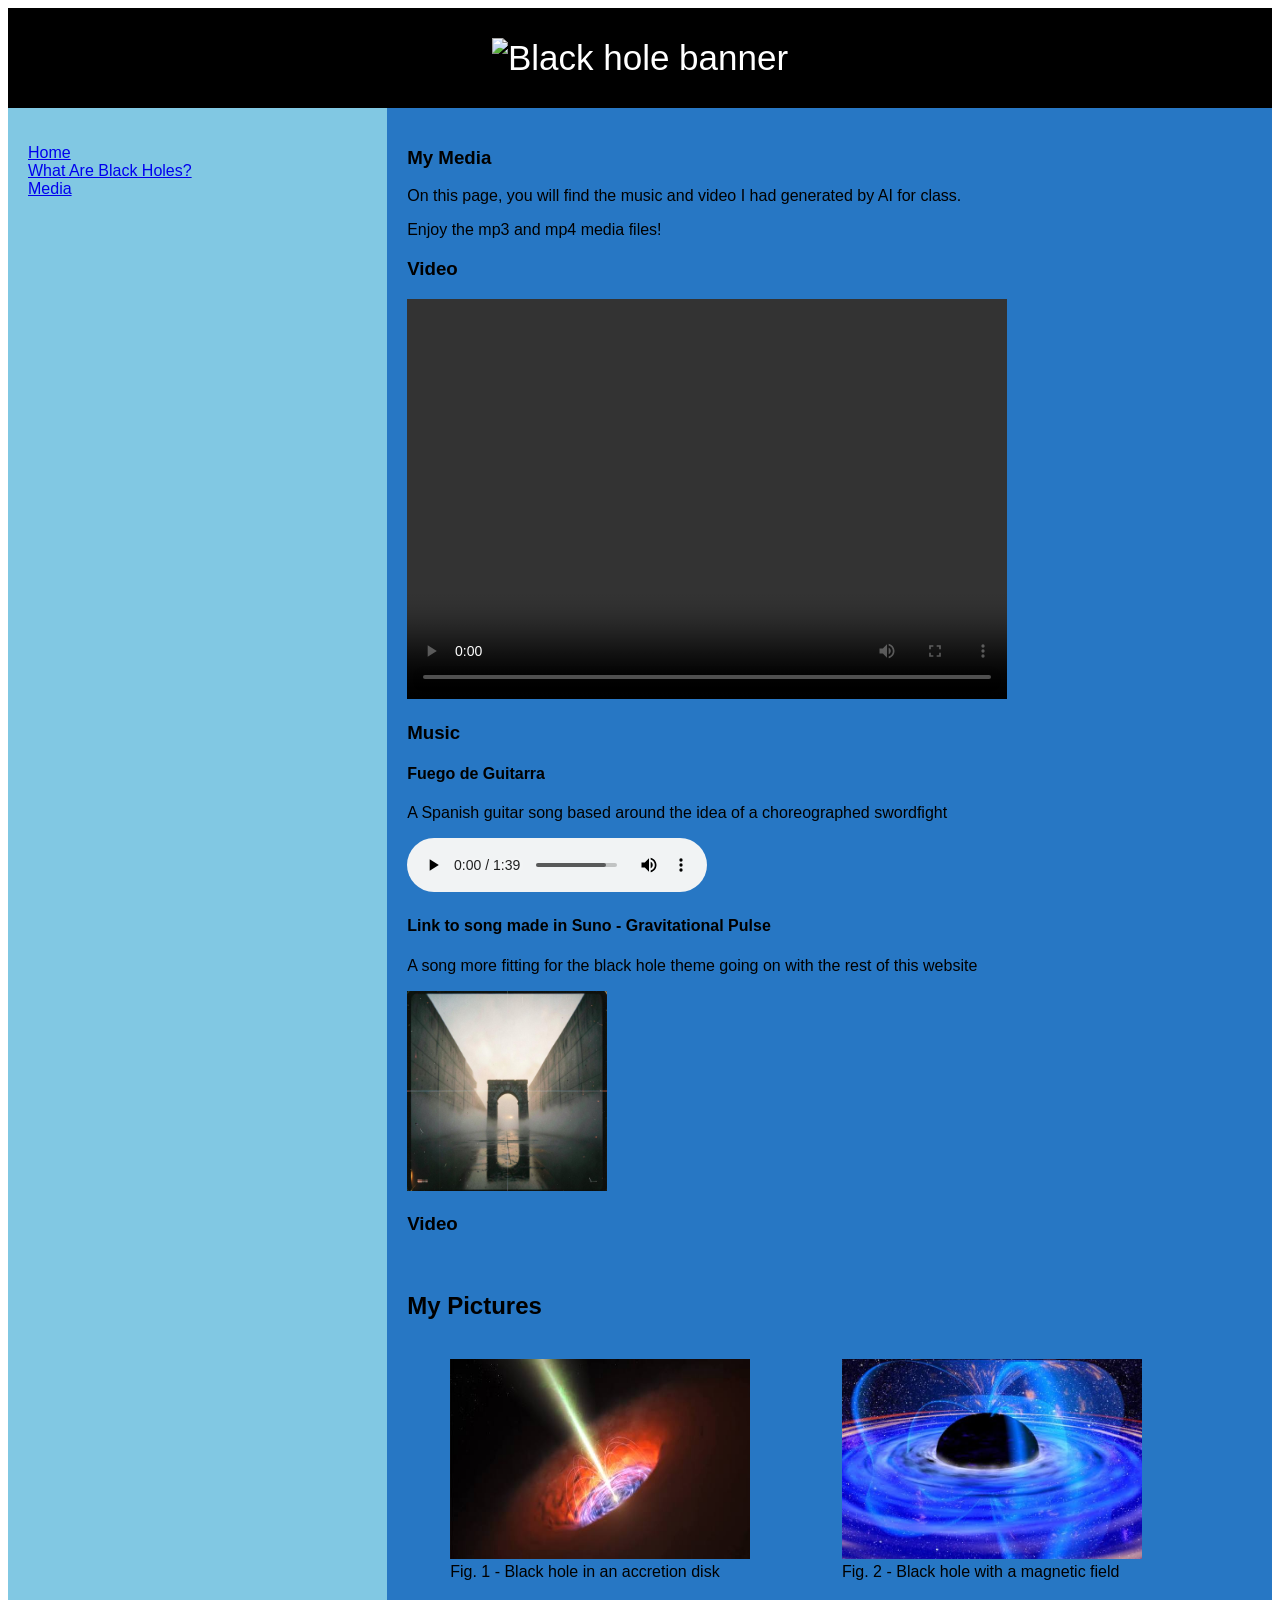
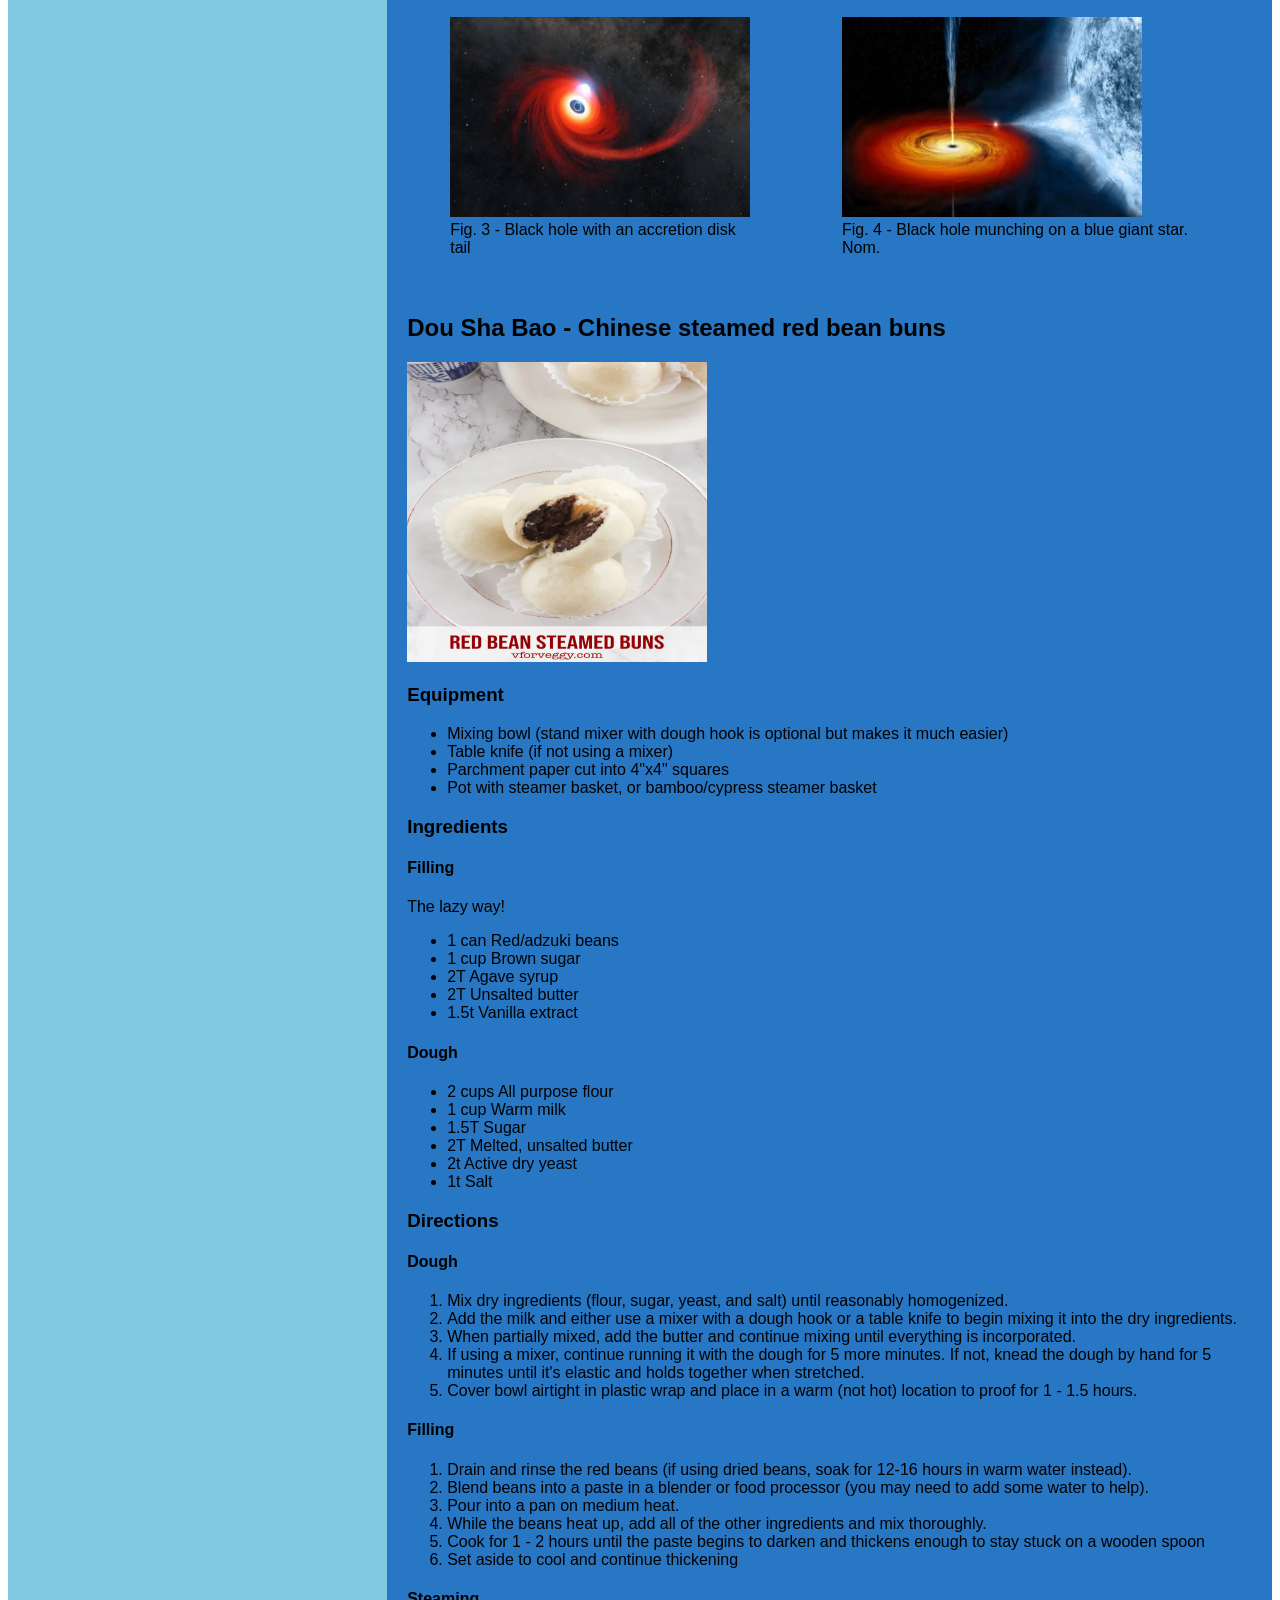
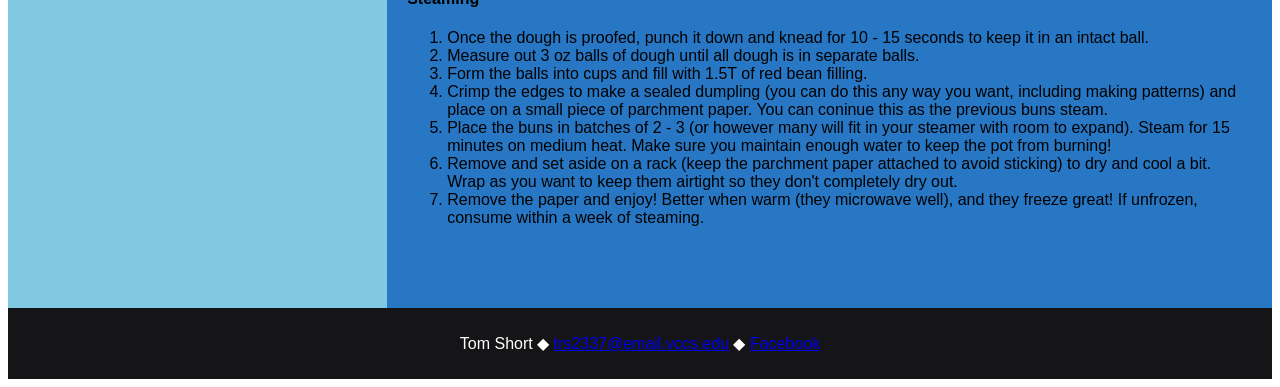
==== media.html @ 42b6eb8f "Add files via upload" ====
<!DOCTYPE html>
<html lang="en">
<head>
	<title>CSS Template</title>
	<meta charset="utf-8">
	<meta name="viewport" content="width=device-width, initial-scale=1">
	<link href="style.css" type="text/css" rel="stylesheet">
	<link href="icon.ico" type="image/x-icon" rel="icon">
</head>
<body>



<header>
  <img src="banner.jpg" alt="Black hole banner">
</header>

<section>
  <nav>
    <ul>
      <li><a href="index.html">Home</a></li>
      <li><a href="https://www.nasa.gov/universe/what-are-black-holes/" target="_blank">What Are Black Holes?</a></li>
      <li><a href="medium.html">Media</a></li>
    </ul>
  </nav>
  
  <article>
    <h1>My Media</h1>
    <p>On this page, you will find the music and video I had generated by AI for class.</p>
    <p>Enjoy the mp3 and mp4 media files!</p>

	<h3> Video</h3>
		<video width="600" height="400" Controls>
		<source src="Pic4_animated.mp4" type="video/mp4">
		</video>

	<h3>Music</h3>
	<h4>Fuego de Guitarra</h4>
		<p>A Spanish guitar song based around the idea of a choreographed swordfight</p>
	<audio controls>
		<source src="FuegoDeGuitarra.mp3" type="audio/mp3">
	</audio>
<h4>Link to song made in Suno - Gravitational Pulse</h4>
		<p>A song more fitting for the black hole theme going on with the rest of this website</p>
	<a href="https://suno.com/s/GW3D8KXuubpJOZei" target="-blank">
	<img src="Gravitationalpulse.jpeg" width="200" height="200" alt="A stone archway in the mist"></a>

	<h3>Video</h3>

<br>
	<h2>My Pictures</h2>

<table>
		<tr>
			<td><figure>
				<img src="Pic1.jpg" alt="Black hole in a dust cloud" width="300" height="200">
				<figcaption>Fig. 1 - Black hole in an accretion disk</figcaption>
			</figure></td>
			<td><figure>
				<img src="Pic2.jpg" alt="Black hole fountain" width="300" height="200">
				<figcaption>Fig. 2 - Black hole with a magnetic field</figcaption>
			</figure></td>
		</tr>
		<tr>
			<td><figure>
				<img src="Pic3.jpg" alt="Black hole wth a tail" width="300" height="200">
				<figcaption>Fig. 3 - Black hole with an accretion disk tail</figcaption>
			</figure></td>
			<td><figure>
				<img src="Pic4.jpg" alt="Black hole eating a blue giant" width="300" height="200">
				<figcaption>Fig. 4 - Black hole munching on a blue giant star. Nom.</figcaption>
			</figure></td>
		</tr>
	</table>
<br>

	<h2>Dou Sha Bao - Chinese steamed red bean buns</h2>
	<img src="DouShaBao.jpeg" alt="picture of a Chinese steamed red bean bun"
width="300" height="300">

	<h3>Equipment</h3>
	<ul>
		<li>Mixing bowl (stand mixer with dough hook is optional but makes it much easier)</li>
		<li>Table knife (if not using a mixer)</li>
		<li>Parchment paper cut into 4"x4" squares</li>
		<li>Pot with steamer basket, or bamboo/cypress steamer basket</li>
	</ul>

	<h3>Ingredients</h3>
	<h4>Filling</h4>
		<p>The lazy way!</p>
	<ul>
		<li>1 can Red/adzuki beans</li>
		<li>1 cup Brown sugar</li>
		<li>2T Agave syrup</li>
		<li>2T Unsalted butter</li>
		<li>1.5t Vanilla extract</li>
	</ul>

	<h4>Dough</h4>
	<ul>
		<li>2 cups All purpose flour</li>
		<li>1 cup Warm milk</li>
		<li>1.5T Sugar</li>
		<li>2T Melted, unsalted butter</li>
		<li>2t Active dry yeast</li>
		<li>1t Salt</li>
	</ul>

	<h3>Directions</h3>
		<h4>Dough</h4>
	<ol>
		<li>Mix dry ingredients (flour, sugar, yeast, and salt) until reasonably homogenized.</li>
		<li>Add the milk and either use a mixer with a dough hook or a table knife to begin mixing it into the dry ingredients.</li>
		<li>When partially mixed, add the butter and continue mixing until everything is incorporated.</li>
		<li>If using a mixer, continue running it with the dough for 5 more minutes. If not, knead the dough by hand for 5 minutes
			until it's elastic and holds together when stretched.</li>
		<li>Cover bowl airtight in plastic wrap and place in a warm (not hot) location to proof for 1 - 1.5 hours.</li>
	</ol>
		<h4>Filling</h4>
	<ol>
		<li>Drain and rinse the red beans (if using dried beans, soak for 12-16 hours in warm water instead).</li>
		<li>Blend beans into a paste in a blender or food processor (you may need to add some water to help).</li>
		<li>Pour into a pan on medium heat.</li>
		<li>While the beans heat up, add all of the other ingredients and mix thoroughly.</li>
		<li>Cook for 1 - 2 hours until the paste begins to darken and thickens enough to stay stuck on a wooden spoon</li>
		<li>Set aside to cool and continue thickening</li>
	</ol>
		<h4>Steaming</h4>
	<ol>
		<li>Once the dough is proofed, punch it down and knead for 10 - 15 seconds to keep it in an intact ball.</li>
		<li>Measure out 3 oz balls of dough until all dough is in separate balls.</li>
		<li>Form the balls into cups and fill with 1.5T of red bean filling.</li>
		<li>Crimp the edges to make a sealed dumpling (you can do this any way you want, including making patterns) and place on a small piece of parchment paper.
			You can coninue this as the previous buns steam.</li>
		<li>Place the buns in batches of 2 - 3 (or however many will fit in your steamer with room to expand).
			Steam for 15 minutes on medium heat. Make sure you maintain enough water to keep the pot from burning!</li>
		<li>Remove and set aside on a rack (keep the parchment paper attached to avoid sticking) to dry and cool a bit.
			Wrap as you want to keep them airtight so they don't completely dry out.</li>
		<li>Remove the paper and enjoy! Better when warm (they microwave well), and they freeze great! If unfrozen, consume within a week of steaming.</li>
	</ol>

  </article>
</section>

<footer>
  <p>Tom Short &#9670; <a href="mailto:trs2337@email.vccs.edu">trs2337@email.vccs.edu</a>
&#9670 <a href="https://www.facebook.com/tom.short.109494" target="_blank">Facebook</a></p>
</footer>

</body>
</html>
---- style.css ----
* {
  box-sizing: border-box;
}

body {
  font-family: Arial, Helvetica, sans-serif;
}

/* Style the header */
header {
  background-color: #000000;
  padding: 30px;
  text-align: center;
  font-size: 35px;
  color: white;
}

/* Create two columns/boxes that floats next to each other */
nav {
  float: left;
  width: 30%;
  height: 3400px; /* only for demonstration, should be removed */
  background: #81C8E3;
  padding: 20px;
}

/* Style the list inside the menu */
nav ul {
  list-style-type: none;
  padding: 0;
}

article {
  float: left;
  padding: 20px;
  width: 70%;
  background-color: #2777C4;
  height: 3400px; /* only for demonstration, should be removed */
}

/* Clear floats after the columns */
section:after {
  content: "";
  display: table;
  clear: both;
}

/* Style the footer */
footer {
  background-color: #151517;
  padding: 10px;
  text-align: center;
  color: white;
}

/* Responsive layout - makes the two columns/boxes stack on top of each other instead of next to each other, on small screens */
@media (max-width: 600px) {
  nav, article {
    width: 100%;
    height: auto;
  }
}
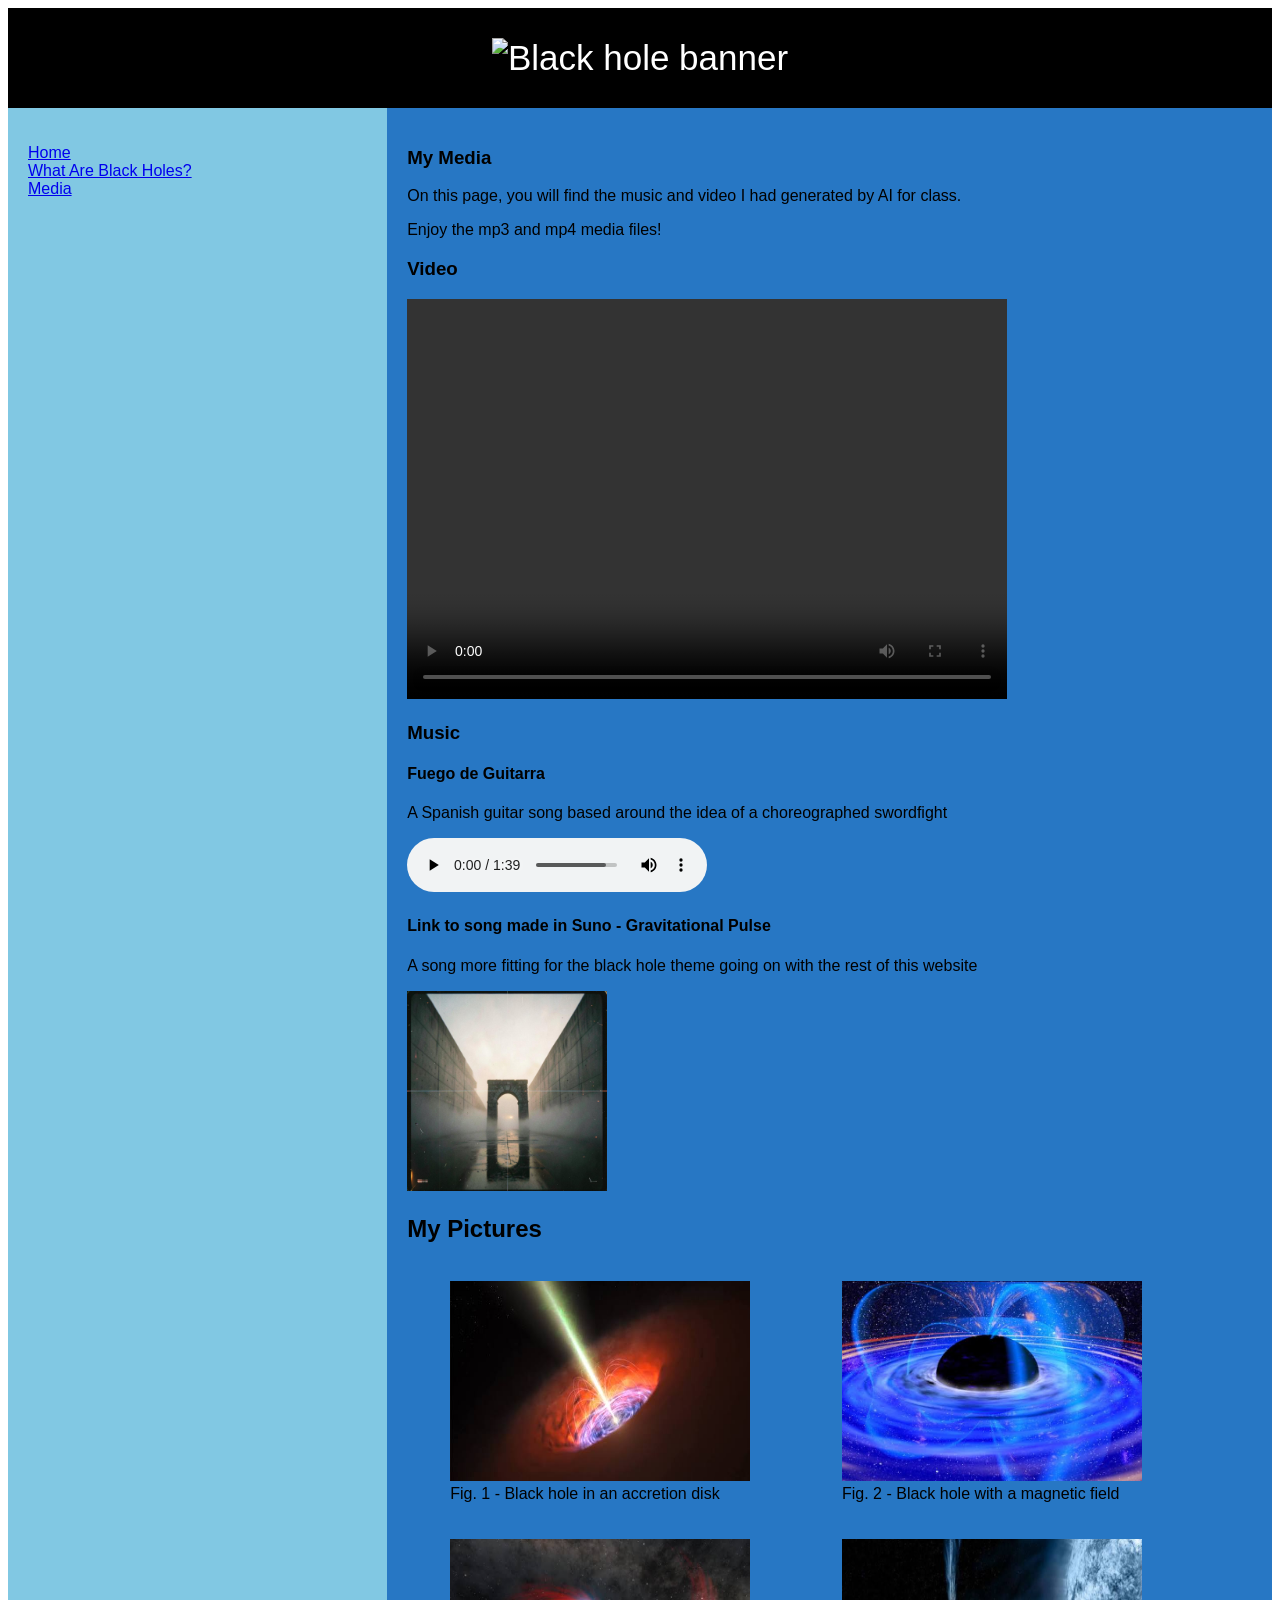
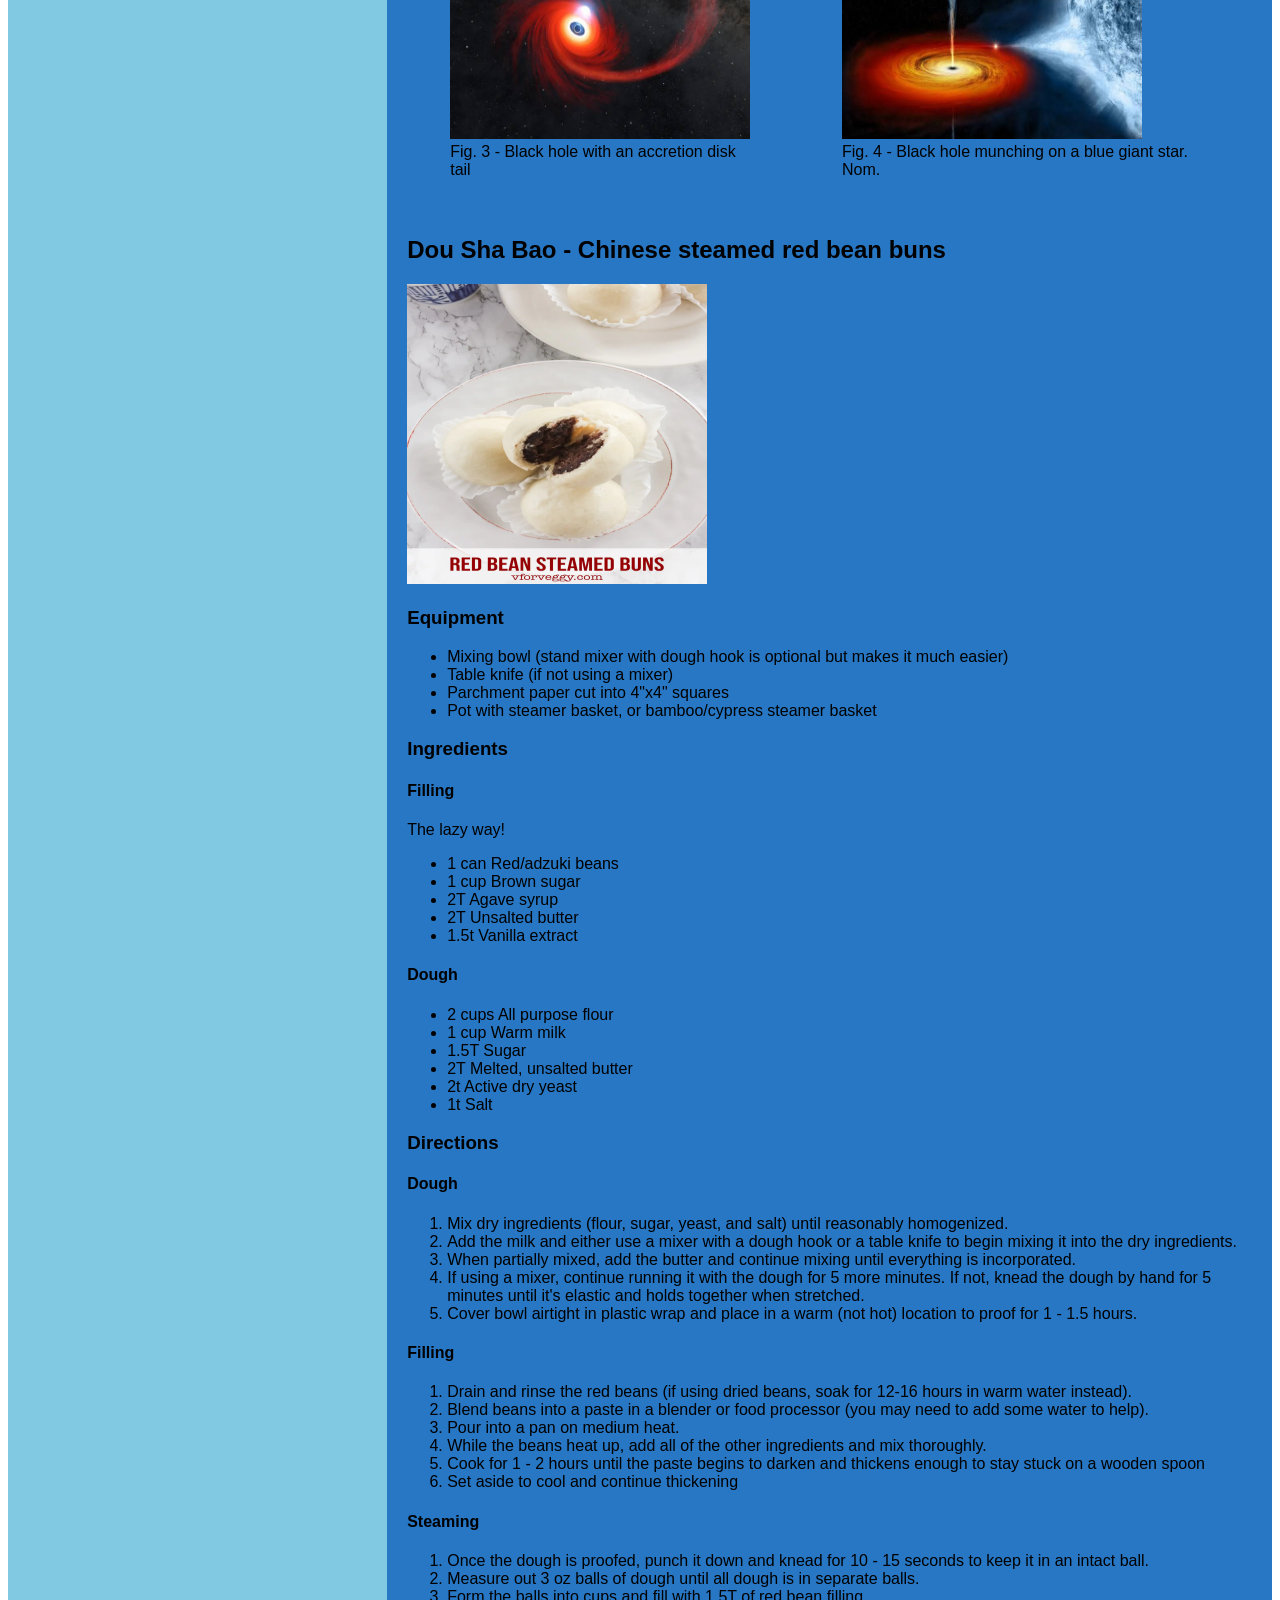
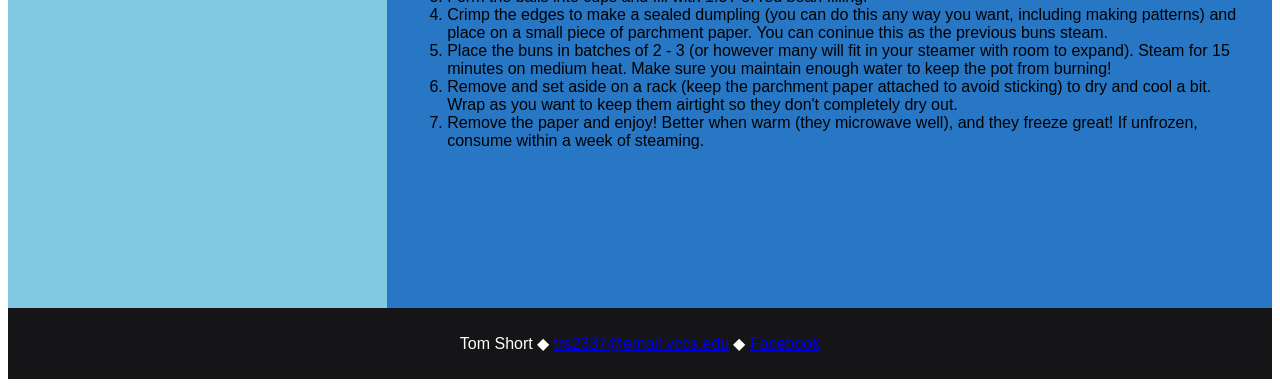
==== commit d90f7ac4: "Remove 'Video' heading from media.html Removed the 'Video' heading from the media section." ====
--- a/media.html
+++ b/media.html
@@ -44,8 +44,6 @@
 		<p>A song more fitting for the black hole theme going on with the rest of this website</p>
 	<a href="https://suno.com/s/GW3D8KXuubpJOZei" target="-blank">
 	<img src="Gravitationalpulse.jpeg" width="200" height="200" alt="A stone archway in the mist"></a>
-
-	<h3>Video</h3>
 
 <br>
 	<h2>My Pictures</h2>
@@ -149,4 +147,4 @@
 </footer>
 
 </body>
-</html>+</html>
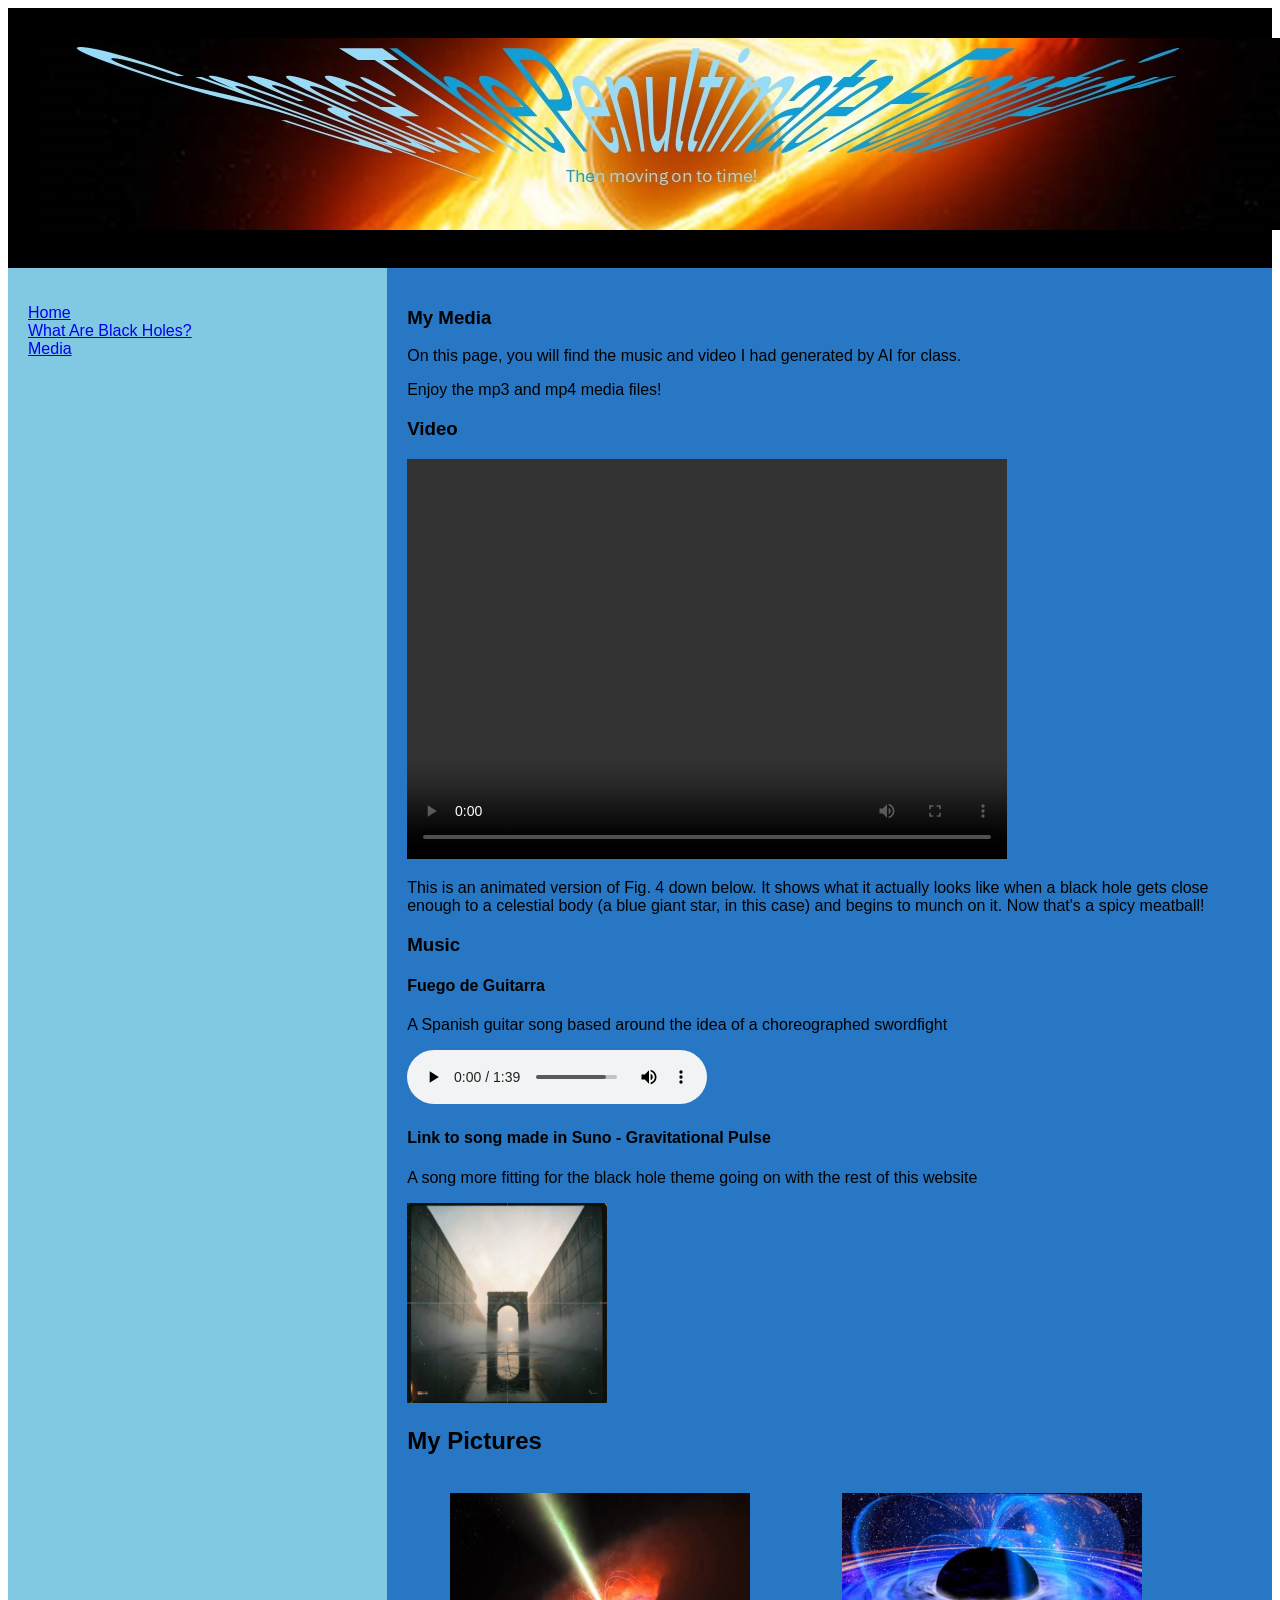
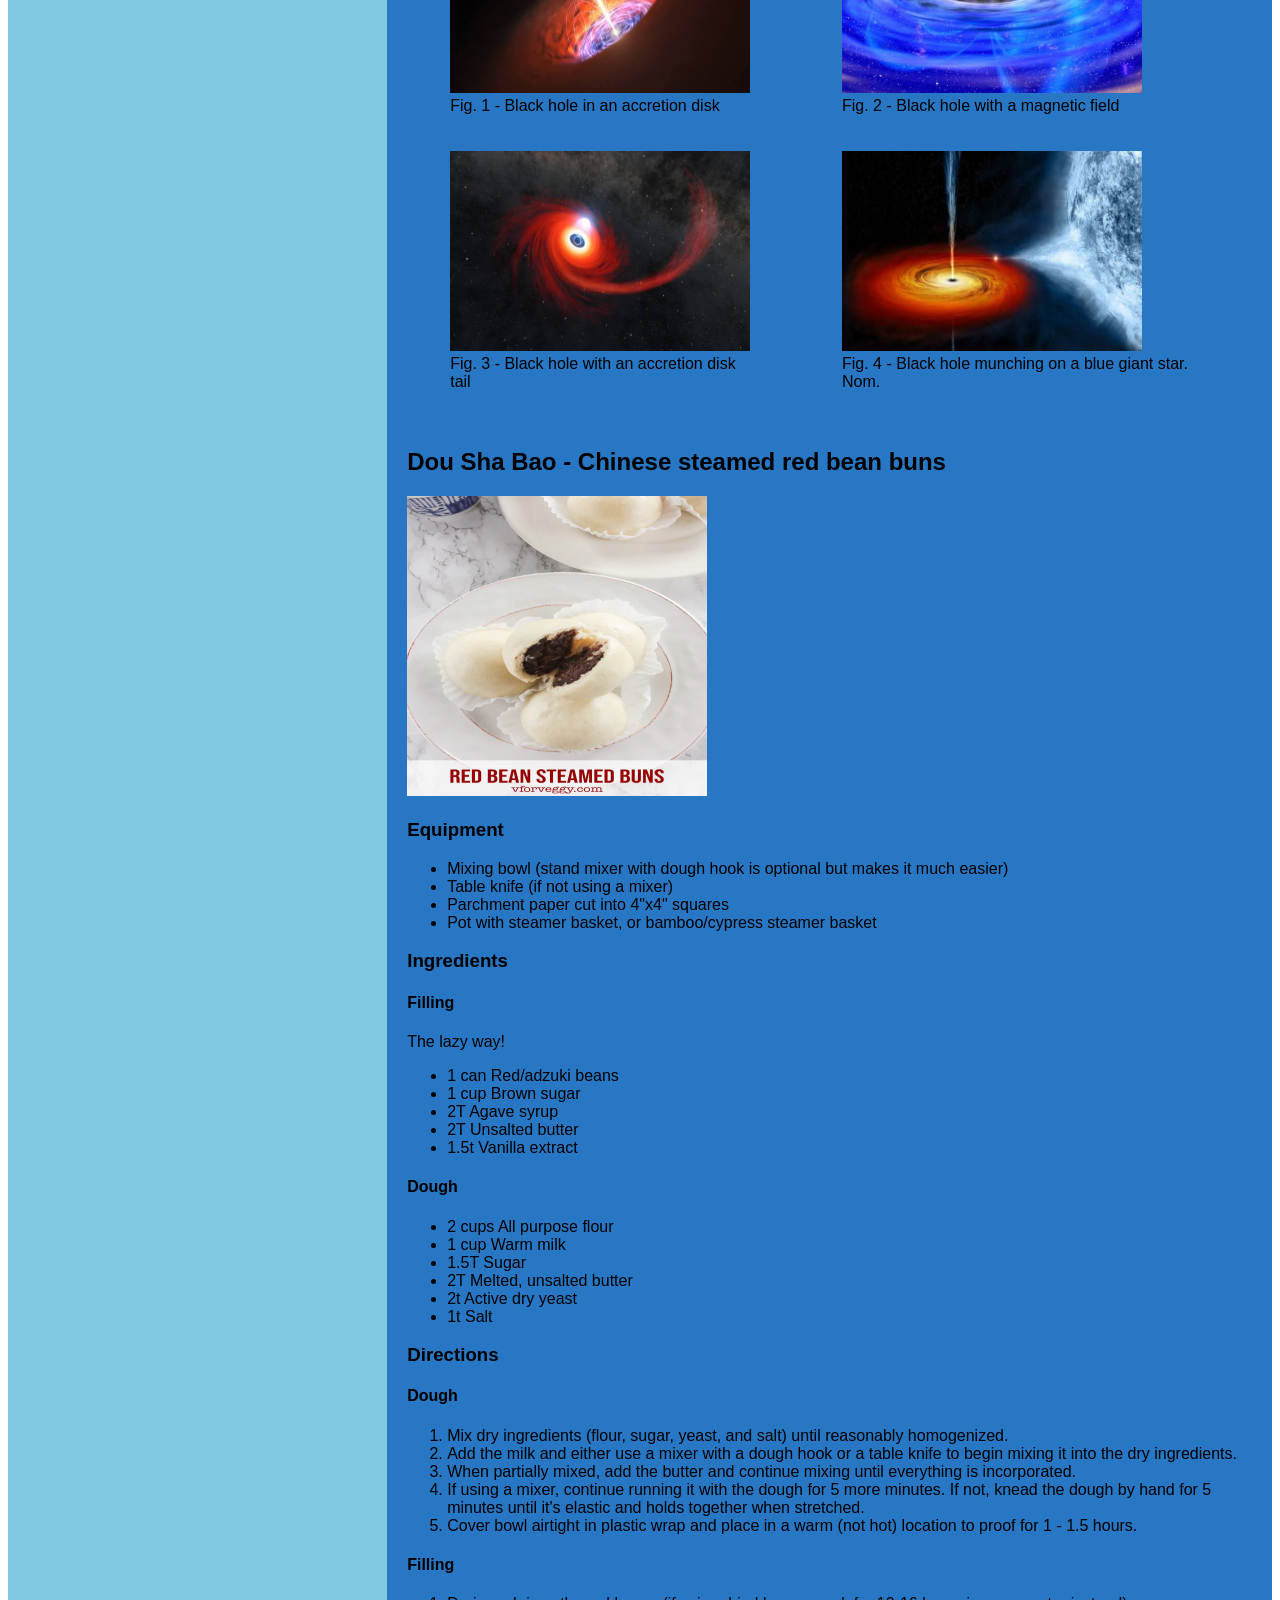
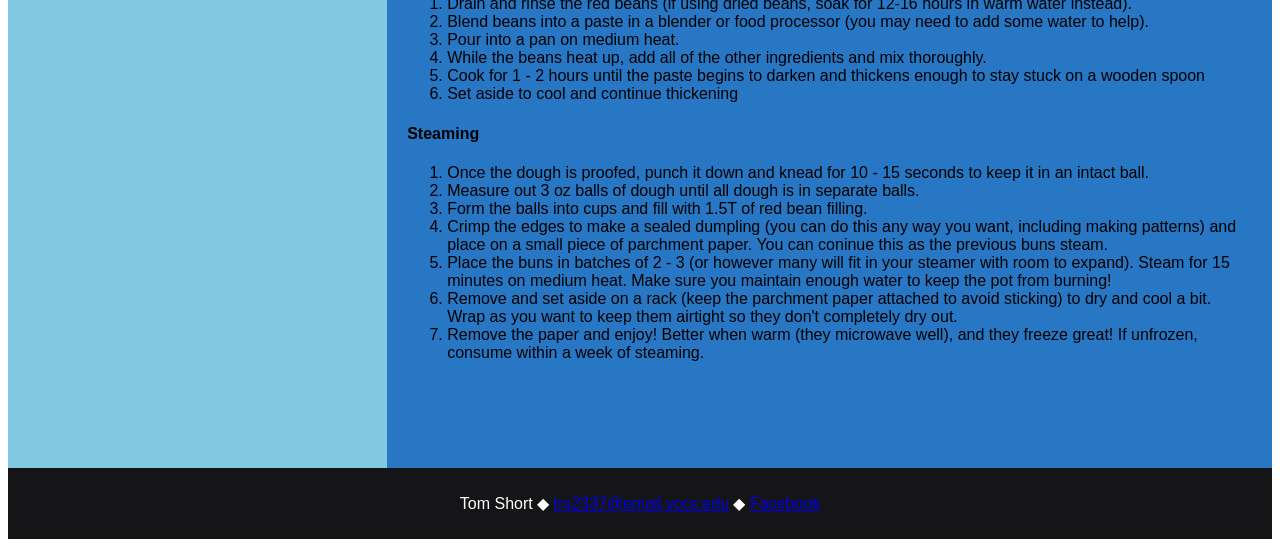
==== commit f03ebf4f: "Add files via upload" ====
--- a/media.html
+++ b/media.html
@@ -33,6 +33,9 @@
 		<video width="600" height="400" Controls>
 		<source src="Pic4_animated.mp4" type="video/mp4">
 		</video>
+		<p>This is an animated version of Fig. 4 down below.
+		It shows what it actually looks like when a black hole gets close enough to a celestial body (a blue giant star, in this case)
+		and begins to munch on it. Now that's a spicy meatball!</p>
 
 	<h3>Music</h3>
 	<h4>Fuego de Guitarra</h4>
@@ -147,4 +150,4 @@
 </footer>
 
 </body>
-</html>
+</html>
